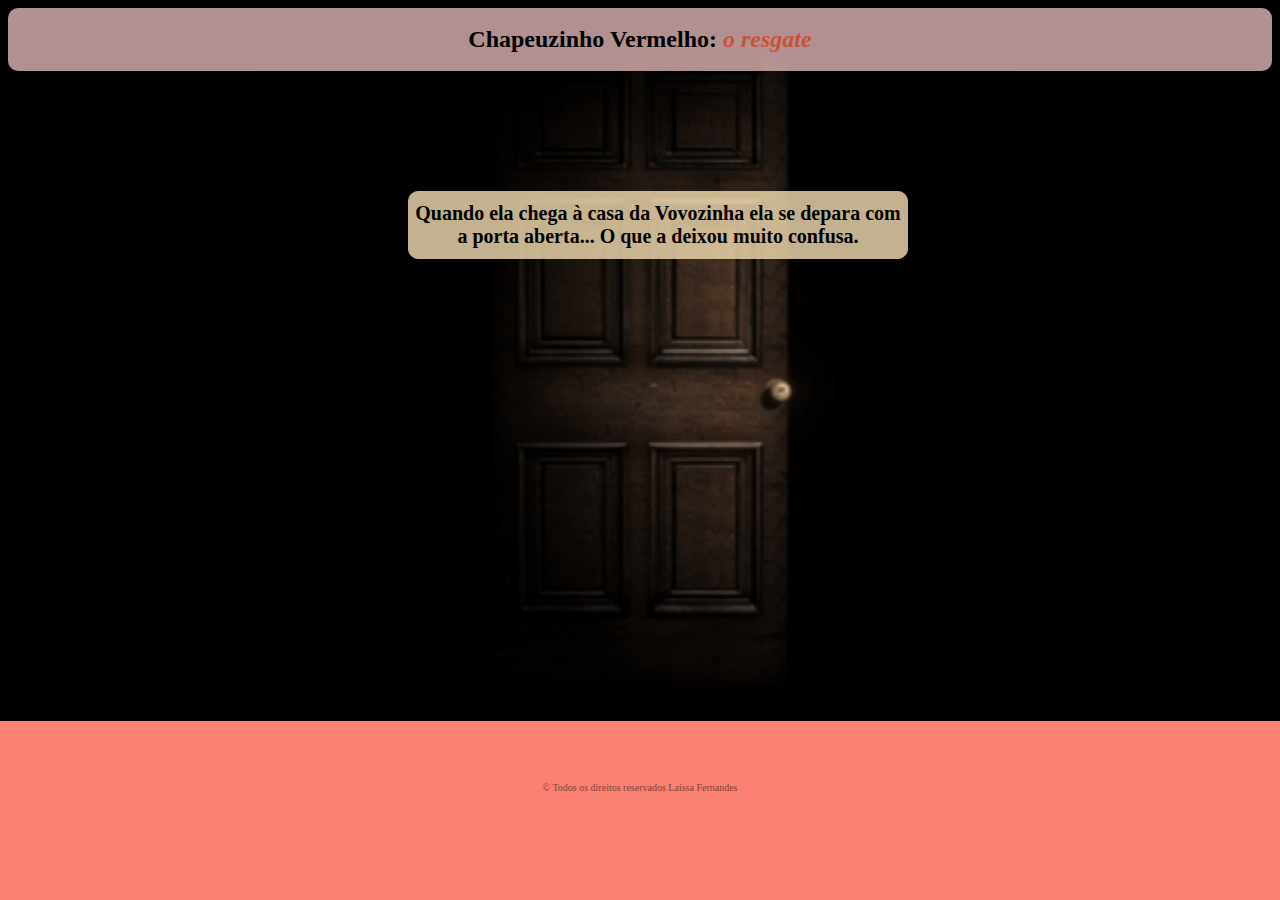
==== html/chapeuzinha_fase3.html @ 5f02c75c "jogo final de modulo" ====
<!DOCTYPE html>
<html lang="pt-br">
<head>
    <meta charset="UTF-8">
    <meta http-equiv="X-UA-Compatible" content="IE=edge">
    <meta name="viewport" content="width=device-width, initial-scale=1.0">
    <title>Chapeuzinho Vermelho</title>
    <link rel="stylesheet" href="../css/chapeuzinho.css">
</head>
<body background="./chapeuzinhofase3.gif">
    <header>
      <h1>Chapeuzinho Vermelho:<span> o resgate</span></h1>
    </header>

    <main>
        <div class="textoprincipal">
            <h3>Quando ela chega à casa da Vovozinha ela se depara com a porta aberta... O que a deixou muito confusa.</h3>
        </div>
    </main>
    <div class="div2">
        <footer>
            <p class="copyright"> &copy; Todos os direitos reservados Laíssa Fernandes</p>
        </footer>
    </div>
    <script src="../javascript/chapeuzinha_fase3.js"></script>
</body>
</html>
---- css/chapeuzinho.css ----
body {
    background-attachment: fixed;
    background-size: 100%;
    background-repeat: no-repeat;
    background-color: salmon;
}
header {
    
    background: rgb(221, 181, 181);
    border-radius: 10px;
    text-align: center;
    padding: 2px 0; 
    opacity: 0.8;
    font-size: 12px;
    font-family:fantasy;
}
header h1:hover {
    transform: scale(1.05);
}
span {
    color:tomato;
    font-style: italic;
}
.textoprincipal {
    display: flex;
    flex-direction: column;
    width: 500px;
    height: 500px;
    margin: 100px 400px;
    text-align: center;
}
h3 {
    padding: 10px 0;
    font-size: 20px;
    background: wheat;
    border: 1px solid wheat;
    border-radius: 10px;
    text-align: center;
    opacity: 0.8;
   
}
.div2 {
    background: salmon;
    color: black;
    opacity: 0.5;
    font-size: 10px;
    text-align: center;
    margin-top: 40px;
    padding: 1px 0;
    width: 100%;
    height: 30px;
}
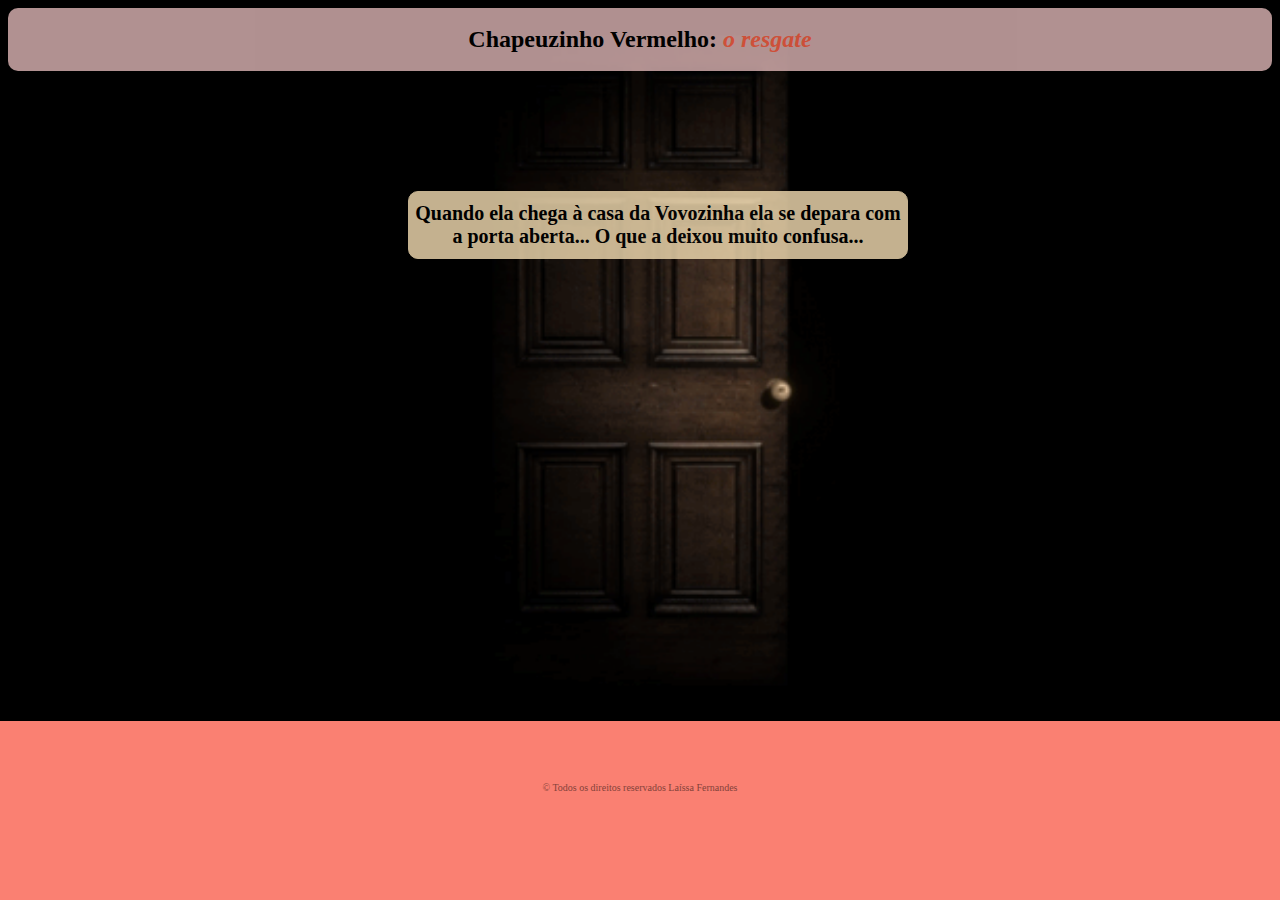
==== commit 1bab92df: "editando o javascript do código" ====
--- a/html/chapeuzinha_fase3.html
+++ b/html/chapeuzinha_fase3.html
@@ -14,7 +14,7 @@
 
     <main>
         <div class="textoprincipal">
-            <h3>Quando ela chega à casa da Vovozinha ela se depara com a porta aberta... O que a deixou muito confusa.</h3>
+            <h3>Quando ela chega à casa da Vovozinha ela se depara com a porta aberta... O que a deixou muito confusa...</h3>
         </div>
     </main>
     <div class="div2">
--- a/css/chapeuzinho.css
+++ b/css/chapeuzinho.css
@@ -49,4 +49,7 @@
     padding: 1px 0;
     width: 100%;
     height: 30px;
-}+}
+@media (max-width: 640px){
+    
+} 
